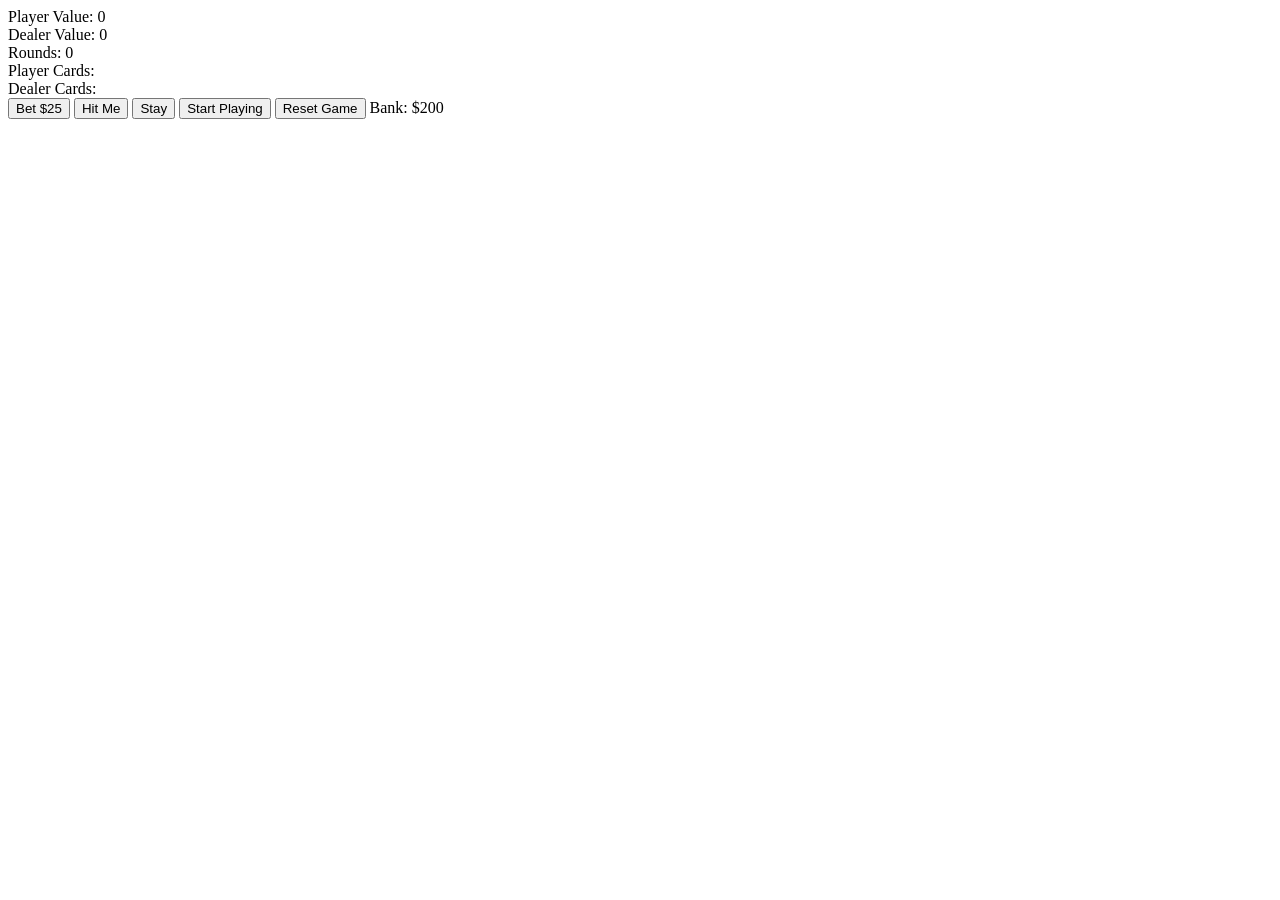
==== blackjack.html @ 6048a292 "worked on basic html layout with some buttons" ====
<!DOCTYPE html>
<html>
  <head>
    <meta charset="utf-8">
    <title>Blackjack!</title>
    <link rel="stylesheet" href="blackjack.css">
    <script src="https://ajax.googleapis.com/ajax/libs/jquery/2.1.3/jquery.min.js"></script>
  </head>
  <body>
    <div> Player Value: <span class="PlayerValue">0</span></div>
    <div> Dealer Value: <span class="DealerValue">0</span></div>
    <div> Rounds: <span class="rounds">0</span></div>
    <div> Player Cards: <span class ="playercards"></span></div>
    <div> Dealer Cards: <span class ="dealercards"></span></div>
    <div id="container">
      <input type="button" id="Bet" Value="Bet $25">
      <input type="button" id="HitMe" Value="Hit Me">
      <input type="button" id="Stay" Value="Stay">
      <!-- <input type="button" id="DoubleDown" class="inactive" Value="Double Down"> -->
      <!-- <input type="button" id="Split" class="inactive" Value="Split"> -->
      <input type="button" id="Start" Value="Start Playing">
      <input type="button" id="Reset" Value="Reset Game">
      <span>Bank: $</span><span class="Bank">200</span>
    </div>
    <script src="blackjack.js"></script>
  </body>
</html>
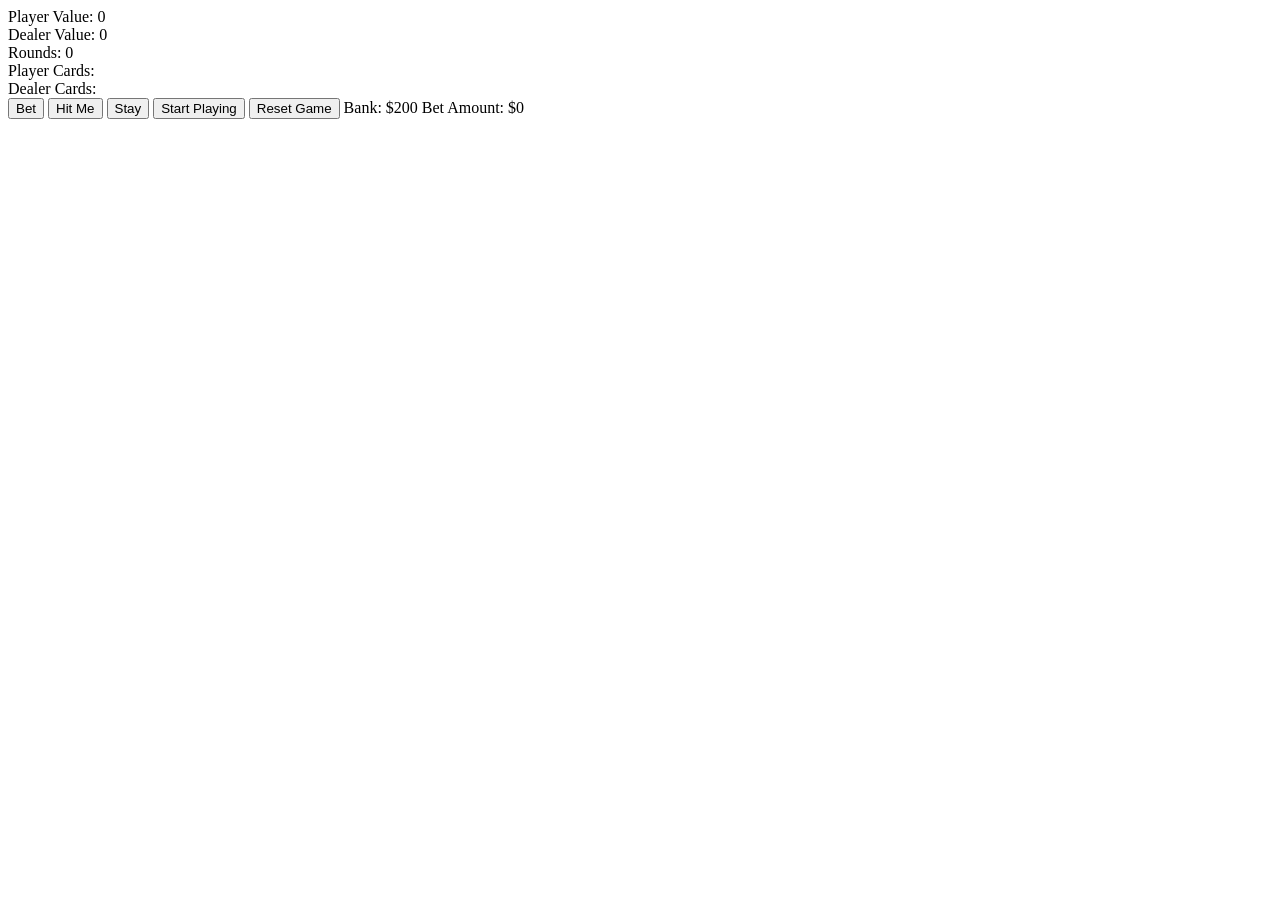
==== commit 666bdbdd: "just added a bet amount" ====
--- a/blackjack.html
+++ b/blackjack.html
@@ -13,7 +13,7 @@
     <div> Player Cards: <span class ="playercards"></span></div>
     <div> Dealer Cards: <span class ="dealercards"></span></div>
     <div id="container">
-      <input type="button" id="Bet" Value="Bet $25">
+      <input type="button" id="Bet" Value="Bet">
       <input type="button" id="HitMe" Value="Hit Me">
       <input type="button" id="Stay" Value="Stay">
       <!-- <input type="button" id="DoubleDown" class="inactive" Value="Double Down"> -->
@@ -21,6 +21,7 @@
       <input type="button" id="Start" Value="Start Playing">
       <input type="button" id="Reset" Value="Reset Game">
       <span>Bank: $</span><span class="Bank">200</span>
+      <span>Bet Amount: $</span><span class="BetAmount">0</span>
     </div>
     <script src="blackjack.js"></script>
   </body>
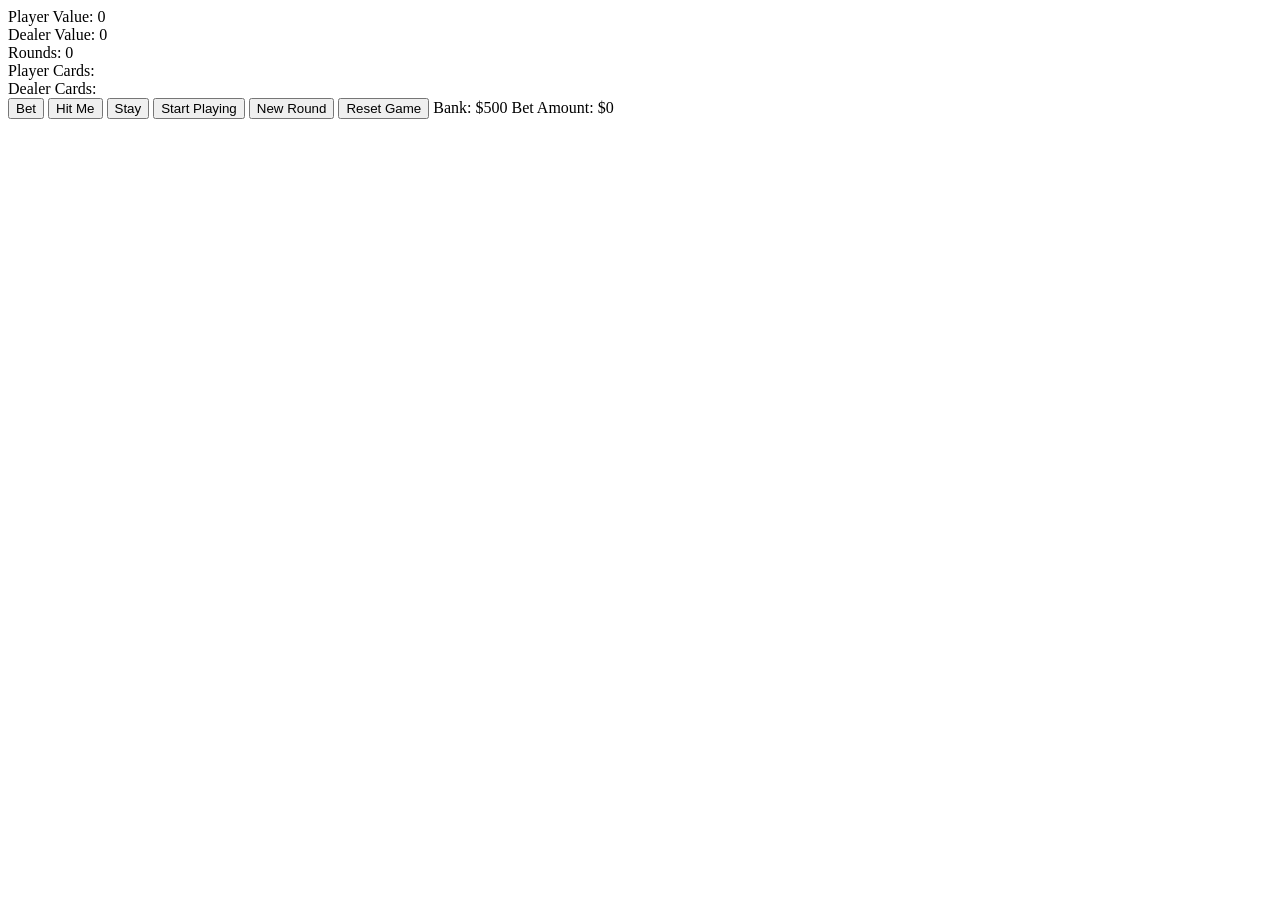
==== commit 592264da: "changed starting bet amount" ====
--- a/blackjack.html
+++ b/blackjack.html
@@ -19,8 +19,9 @@
       <!-- <input type="button" id="DoubleDown" class="inactive" Value="Double Down"> -->
       <!-- <input type="button" id="Split" class="inactive" Value="Split"> -->
       <input type="button" id="Start" Value="Start Playing">
+      <input type="button" id="NewRound" class = "hidden" Value="New Round">
       <input type="button" id="Reset" Value="Reset Game">
-      <span>Bank: $</span><span class="Bank">200</span>
+      <span>Bank: $</span><span class="Bank">500</span>
       <span>Bet Amount: $</span><span class="BetAmount">0</span>
     </div>
     <script src="blackjack.js"></script>
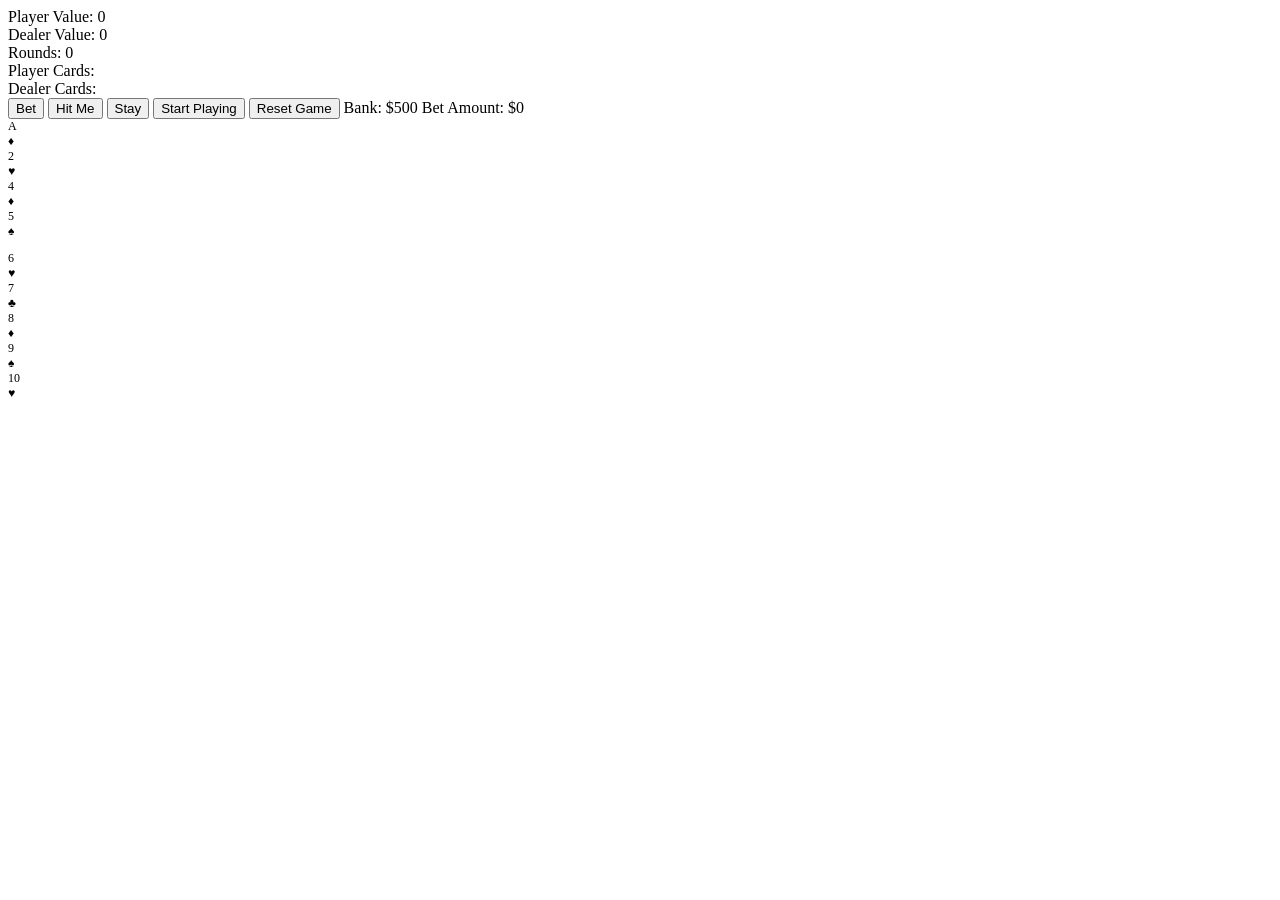
==== commit 85aca450: "now fiddling with svg card rendering" ====
--- a/blackjack.html
+++ b/blackjack.html
@@ -19,11 +19,31 @@
       <!-- <input type="button" id="DoubleDown" class="inactive" Value="Double Down"> -->
       <!-- <input type="button" id="Split" class="inactive" Value="Split"> -->
       <input type="button" id="Start" Value="Start Playing">
-      <input type="button" id="NewRound" class = "hidden" Value="New Round">
+      <input type= "button" id="NewRound" class="hidden" Value="New Round">
       <input type="button" id="Reset" Value="Reset Game">
       <span>Bank: $</span><span class="Bank">500</span>
       <span>Bet Amount: $</span><span class="BetAmount">0</span>
     </div>
+    <div class="cardstack" style="font-size: 12px;">
+      <div class="card rankAD">A <br/> &diams;</div>
+      <div class="card rank2H">2 <br/> &hearts;</div>
+      <!-- <div class="card rank3C">3 <br/> &clubs;</div> -->
+      <div class="card rank4D">4 <br/> &diams;</div>
+      <div class="card rank5S">5 <br/> &spades;</div></p>
+    </div>
+      <div class="cardstack" style="font-size: 12px;">
+      <div class="card rank6H">6 <br/> &hearts;</div>
+      <div class="card rank7C">7 <br/> &clubs;</div>
+      <div class="card rank8D">8 <br/> &diams;</div>
+      <div class="card rank9S">9 <br/> &spades;</div>
+      <div class="card rank10H">10 <br/> &hearts;</div></p>
+    </div>
+      <!-- <div
+      class="cardstack" style="font-size: 12px;"><div
+      class="card rankJC">J <br/> &clubs;</div><div
+      class="card rankQD">Q <br/> &diams;</div><div
+      class="card rankKS">K <br/> &spades;</div>
+    </div> -->
     <script src="blackjack.js"></script>
   </body>
 </html>
--- a/blackjack.css
+++ b/blackjack.css
@@ -0,0 +1,6 @@
+/*#container {
+  display: inline;
+}*/
+.hidden {
+  display: none;
+}
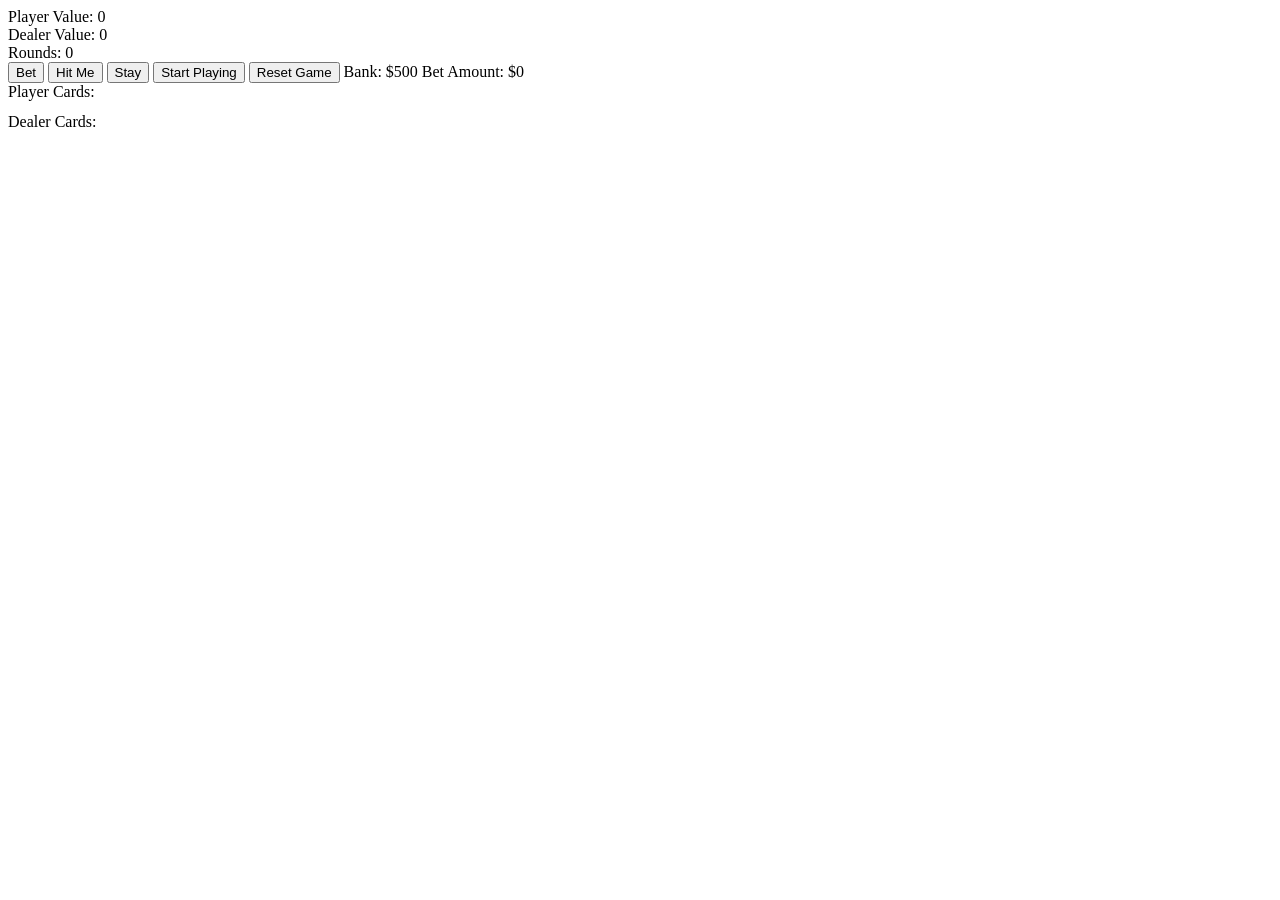
==== commit 94cc9c0f: "changed things up to get cards to render on page" ====
--- a/blackjack.html
+++ b/blackjack.html
@@ -10,8 +10,6 @@
     <div> Player Value: <span class="PlayerValue">0</span></div>
     <div> Dealer Value: <span class="DealerValue">0</span></div>
     <div> Rounds: <span class="rounds">0</span></div>
-    <div> Player Cards: <span class ="playercards"></span></div>
-    <div> Dealer Cards: <span class ="dealercards"></span></div>
     <div id="container">
       <input type="button" id="Bet" Value="Bet">
       <input type="button" id="HitMe" Value="Hit Me">
@@ -24,19 +22,23 @@
       <span>Bank: $</span><span class="Bank">500</span>
       <span>Bet Amount: $</span><span class="BetAmount">0</span>
     </div>
-    <div class="cardstack" style="font-size: 12px;">
-      <div class="card rankAD">A <br/> &diams;</div>
-      <div class="card rank2H">2 <br/> &hearts;</div>
-      <!-- <div class="card rank3C">3 <br/> &clubs;</div> -->
+    <div> Player Cards: <span class ="playercards"></span></div>
+    <div id="playerCards" class="cardstack" style="font-size: 12px;">
+      <!-- <div class="card rankAD">A <br/> &diams;</div> -->
+      <!-- <div class="card rank2H">2 <br/> &hearts;</div>
+      <div class="card rank3C">3 <br/> &clubs;</div>
       <div class="card rank4D">4 <br/> &diams;</div>
-      <div class="card rank5S">5 <br/> &spades;</div></p>
+      <div class="card rank5S">5 <br/> &spades;</div> -->
+    </p>
     </div>
-      <div class="cardstack" style="font-size: 12px;">
-      <div class="card rank6H">6 <br/> &hearts;</div>
+    <div> Dealer Cards: <span class ="dealercards"></span></div>
+      <div id="dealerCards" class="cardstack" style="font-size: 12px;">
+      <!-- <div class="card rank6H">6 <br/> &hearts;</div>
       <div class="card rank7C">7 <br/> &clubs;</div>
       <div class="card rank8D">8 <br/> &diams;</div>
       <div class="card rank9S">9 <br/> &spades;</div>
-      <div class="card rank10H">10 <br/> &hearts;</div></p>
+      <div class="card rank10H">10 <br/> &hearts;</div> -->
+    </p>
     </div>
       <!-- <div
       class="cardstack" style="font-size: 12px;"><div
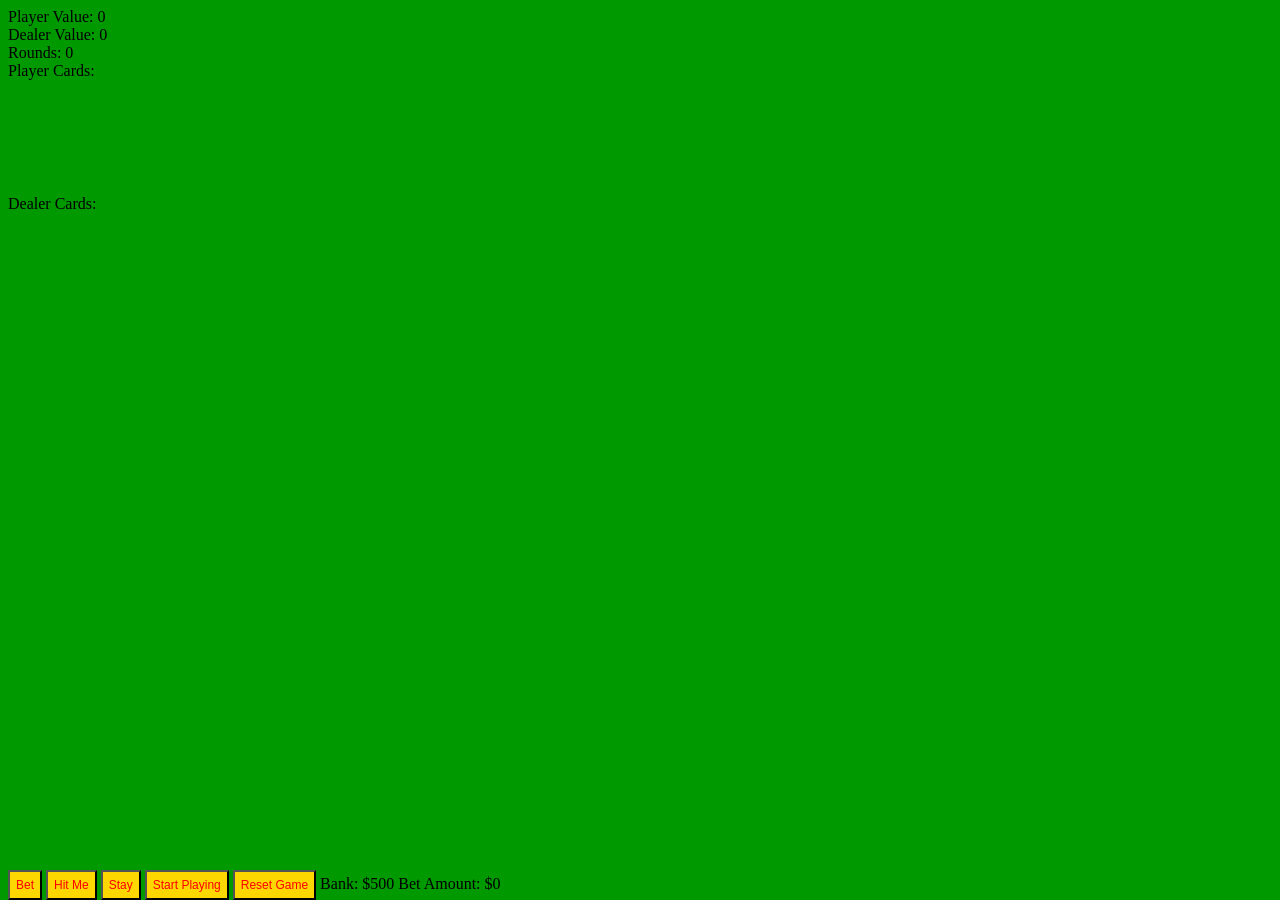
==== commit 7ea677e4: "added a result div" ====
--- a/blackjack.html
+++ b/blackjack.html
@@ -22,30 +22,17 @@
       <span>Bank: $</span><span class="Bank">500</span>
       <span>Bet Amount: $</span><span class="BetAmount">0</span>
     </div>
-    <div> Player Cards: <span class ="playercards"></span></div>
+    <div id="playerCardArea"> Player Cards:
+      <span class ="playercards"></span>
+    </div>
     <div id="playerCards" class="cardstack" style="font-size: 12px;">
-      <!-- <div class="card rankAD">A <br/> &diams;</div> -->
-      <!-- <div class="card rank2H">2 <br/> &hearts;</div>
-      <div class="card rank3C">3 <br/> &clubs;</div>
-      <div class="card rank4D">4 <br/> &diams;</div>
-      <div class="card rank5S">5 <br/> &spades;</div> -->
-    </p>
     </div>
-    <div> Dealer Cards: <span class ="dealercards"></span></div>
-      <div id="dealerCards" class="cardstack" style="font-size: 12px;">
-      <!-- <div class="card rank6H">6 <br/> &hearts;</div>
-      <div class="card rank7C">7 <br/> &clubs;</div>
-      <div class="card rank8D">8 <br/> &diams;</div>
-      <div class="card rank9S">9 <br/> &spades;</div>
-      <div class="card rank10H">10 <br/> &hearts;</div> -->
-    </p>
+    <div id="dealerCardArea"> Dealer Cards:
+      <span class ="dealercards"></span>
     </div>
-      <!-- <div
-      class="cardstack" style="font-size: 12px;"><div
-      class="card rankJC">J <br/> &clubs;</div><div
-      class="card rankQD">Q <br/> &diams;</div><div
-      class="card rankKS">K <br/> &spades;</div>
-    </div> -->
+    <div id="dealerCards" class="cardstack" style="font-size: 12px;">
+    </div>
+    <div id="Results"></div>
     <script src="blackjack.js"></script>
   </body>
 </html>
--- a/blackjack.css
+++ b/blackjack.css
@@ -1,6 +1,143 @@
 /*#container {
   display: inline;
 }*/
-.hidden {
-  display: none;
+* {
+  background-color: #009900;
 }
+
+#container {
+  position:fixed;
+  bottom: 0;
+  text-align: center;
+}
+
+ input[type="button"] {
+   color:red;
+   background-color: gold;
+   font-size: 12px;
+   /*display: inline;*/
+   position: relative;
+   padding: 0.5em 0.5em;
+
+ }
+
+ .hidden {
+   display: none;
+ }
+
+ .cardstack, .hand {
+  position: relative;
+  height: 9.6em;
+}
+
+.card {
+  height: 8.85em;
+  width: 6.4em;
+  background: #fff url('card-set.png') no-repeat;
+  background-size: 1300% 400%;
+  border: 1px solid #695d39;
+  -webkit-border-radius:  .5em;
+  -moz-border-radius:     .5em;
+  border-radius:          .5em;
+  -webkit-box-shadow:   0 0 .5em -.15em #000;
+  -moz-box-shadow:      0 0 .5em -.15em #000;
+  box-shadow:           0 0 .5em -.15em #000;
+  font-family: 'Times', serif;
+  text-align: left;
+  line-height: 1em;
+  padding-top: .25em;
+  padding-left: .1em;
+  letter-spacing: -.2em;
+  position: absolute;
+}
+
+/* SUITS */
+.C { background-position-y: 0;       color: #000; }
+.D { background-position-y: -9.1em; color: #890000; }
+.S { background-position-y: -18.2em; color: #000; }
+.H { background-position-y: -27.3em;    color: #890000; }
+
+/* RANKS */
+.rankA  { background-position-x: 0; }
+.rank2  { background-position-x: -6.5em; }
+.rank3  { background-position-x: -13em; }
+.rank4  { background-position-x: -19.5em; }
+.rank5  { background-position-x: -26em; }
+.rank6  { background-position-x: -32.5em; }
+.rank7  { background-position-x: -39em; }
+.rank8  { background-position-x: -45.5em; }
+.rank9  { background-position-x: -52em; }
+.rank10 { background-position-x: -58.5em;}
+.rankJ  { background-position-x: -65em; }
+.rankQ  { background-position-x: -71.5em; }
+.rankK  { background-position-x: -78em; }
+
+/* Lay cards out edge-to-edge */
+.card:nth-of-type(1) { left: 0; }
+.card:nth-of-type(2) { left: 7em; }
+.card:nth-of-type(3) { left: 14em; }
+.card:nth-of-type(4) { left: 21em; }
+.card:nth-of-type(5) { left: 28em; }
+.card:nth-of-type(6) { left: 35em; }
+.card:nth-of-type(7) { left: 42em; }
+
+/* Lay cards out in a stacked hand showing indices */
+/*.hand .card:nth-of-type(1) { left: 0; }
+.hand .card:nth-of-type(2) { left: 1em; }
+.hand .card:nth-of-type(3) { left: 2em; }
+.hand .card:nth-of-type(4) { left: 3em; }
+.hand .card:nth-of-type(5) { left: 4em; }*/
+
+/* For FF compatibility, the combined rank-suit classes */
+.rankAC {color: #000; background-position: 0 0; }
+.rankAD {color: #890000; background-position: 0 -9.1em; }
+.rankAS {color: #000; background-position: 0 -18.2em; }
+.rankAH {color: #890000; background-position: 0 -27.3em; }
+.rank2C {color: #000; background-position: -6.5em 0; }
+.rank2D {color: #890000; background-position: -6.5em -9.1em; }
+.rank2S {color: #000; background-position: -6.5em -18.2em; }
+.rank2H {color: #890000; background-position: -6.5em -27.3em; }
+.rank3C {color: #000; background-position: -13em 0; }
+.rank3D {color: #890000; background-position: -13em -9.1em; }
+.rank3S {color: #000; background-position: -13em -18.2em; }
+.rank3H {color: #890000; background-position: -13em -27.3em; }
+.rank4C {color: #000; background-position: -19.5em 0; }
+.rank4D {color: #890000; background-position: -19.5em -9.1em; }
+.rank4S {color: #000; background-position: -19.5em -18.2em; }
+.rank4H {color: #890000; background-position: -19.5em -27.3em; }
+.rank5C {color: #000; background-position: -26em 0; }
+.rank5D {color: #890000; background-position: -26em -9.1em; }
+.rank5S {color: #000; background-position: -26em -18.2em; }
+.rank5H {color: #890000; background-position: -26em -27.3em; }
+.rank6C {color: #000; background-position: -32.5em 0; }
+.rank6D {color: #890000; background-position: -32.5em -9.1em; }
+.rank6S {color: #000; background-position: -32.5em -18.2em; }
+.rank6H {color: #890000; background-position: -32.5em -27.3em; }
+.rank7C {color: #000; background-position: -39em 0; }
+.rank7D {color: #890000; background-position: -39em -9.1em; }
+.rank7S {color: #000; background-position: -39em -18.2em; }
+.rank7H {color: #890000; background-position: -39em -27.3em; }
+.rank8C {color: #000; background-position: -45.5em 0; }
+.rank8D {color: #890000; background-position: -45.5em -9.1em; }
+.rank8S {color: #000; background-position: -45.5em -18.2em; }
+.rank8H {color: #890000; background-position: -45.5em -27.3em; }
+.rank9C {color: #000; background-position: -52em 0; }
+.rank9D {color: #890000; background-position: -52em -9.1em; }
+.rank9S {color: #000; background-position: -52em -18.2em; }
+.rank9H {color: #890000; background-position: -52em -27.3em; }
+.rank10C {color: #000; background-position: -58.5em 0; }
+.rank10D {color: #890000; background-position: -58.5em -9.1em; }
+.rank10S {color: #000; background-position: -58.5em -18.2em; }
+.rank10H {color: #890000; background-position: -58.5em -27.3em; }
+.rankJC {color: #000; background-position: -65em 0; }
+.rankJD {color: #890000; background-position: -65em -9.1em; }
+.rankJS {color: #000; background-position: -65em -18.2em; }
+.rankJH {color: #890000; background-position: -65em -27.3em; }
+.rankQC {color: #000; background-position: -71.5em 0; }
+.rankQD {color: #890000; background-position: -71.5em -9.1em; }
+.rankQS {color: #000; background-position: -71.5em -18.2em; }
+.rankQH {color: #890000; background-position: -71.5em -27.3em; }
+.rankKC {color: #000; background-position: -78em 0;  }
+.rankKD {color: #890000; background-position: -78em -9.1em; }
+.rankKS {color: #000; background-position: -78em -18.2em; }
+.rankKH {color: #890000; background-position: -78em -27.3em; }
